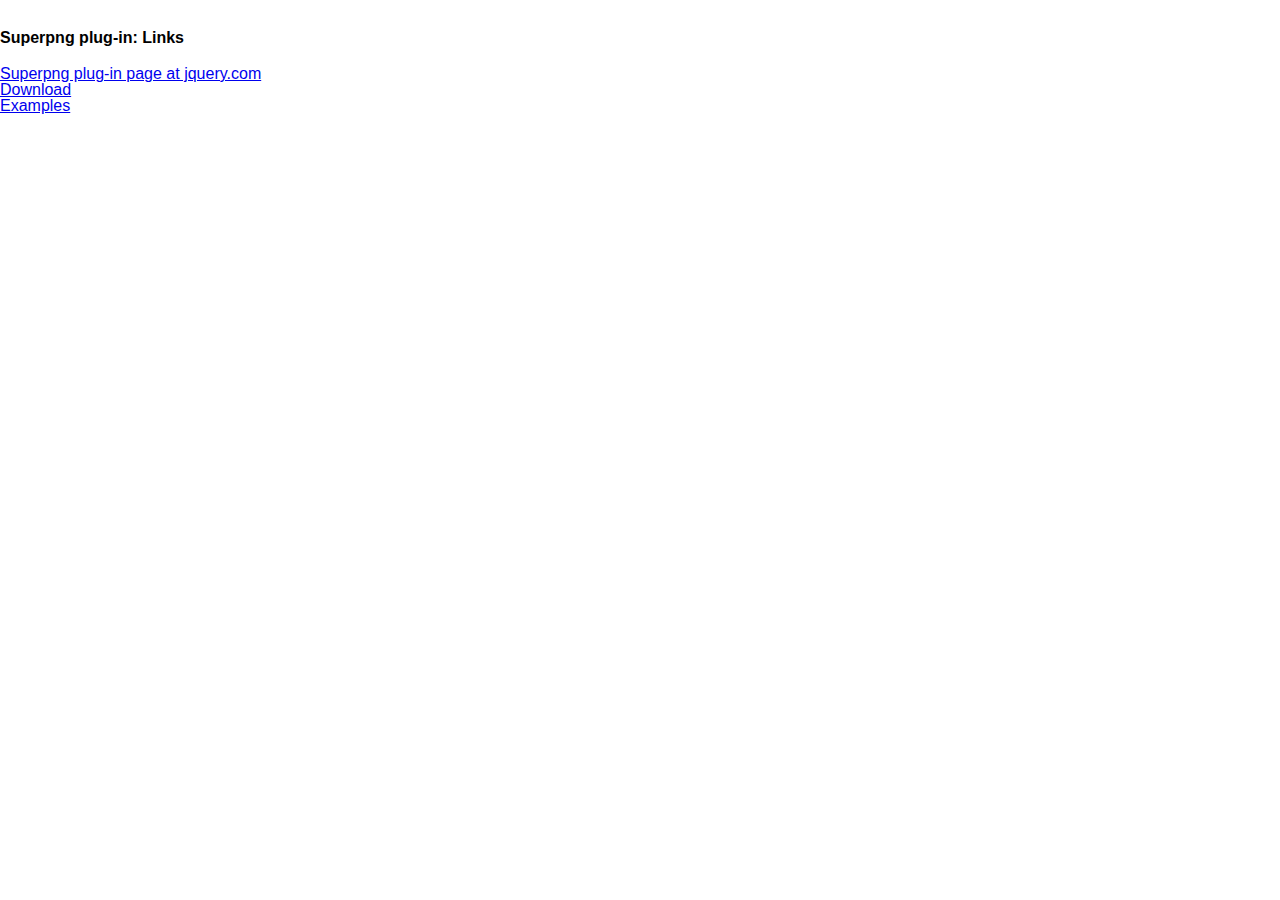
==== index.html @ eb6d2470 "Final Beta" ====
<!DOCTYPE HTML PUBLIC "-//W3C//DTD HTML 4.01 Transitional//EN" "http://www.w3.org/TR/html4/loose.dtd">

<html>
<head>
	<title>Superpng plug-in</title>
	
	<link href="styles/base.css" type="text/css" rel="Stylesheet" />
	
</head>
<body>

    <div>
        <h2>Superpng plug-in: Links</h2>
        <p><a href="http://plugins.jquery.com/project/superpng">Superpng plug-in page at jquery.com</a></p>
        <p><a href="superpng plug-in.zip">Download</a></p>
        <p><a href="examples/">Examples</a></p>
    </div>
    
</body>
</html>
---- styles/base.css ----
﻿/* http://meyerweb.com/eric/tools/css/reset/ */
/* v1.0 | 20080212 */

html, body, div, span, applet, object, iframe,
h1, h2, h3, h4, h5, h6, p, blockquote, pre,
a, abbr, acronym, address, big, cite, code,
del, dfn, em, font, img, ins, kbd, q, s, samp,
small, strike, strong, sub, sup, tt, var,
b, u, i, center,
dl, dt, dd, ol, ul, li,
fieldset, form, label, legend,
table, caption, tbody, tfoot, thead, tr, th, td {
	margin: 0;
	padding: 0;
	border: 0;
	outline: 0;
	font-size: 100%;
	vertical-align: baseline;
	background: transparent;
}
body {
	line-height: 1;
}
ol, ul {
	list-style: none;
}
blockquote, q {
	quotes: none;
}
blockquote:before, blockquote:after,
q:before, q:after {
	content: '';
	content: none;
}

/* remember to define focus styles! */
:focus {
	outline: 0;
}

/* remember to highlight inserts somehow! */
ins {
	text-decoration: none;
}
del {
	text-decoration: line-through;
}

/* tables still need 'cellspacing="0"' in the markup */
table {
	border-collapse: collapse;
	border-spacing: 0;
}

/* -- End of Reset -- */


body {font-family:Verdana, Arial}
h2 {margin: 30px 0 20px 0;}
pre {border: solid 1px #c0c0c0; padding:8px; width:960px;background-color:#fafafa}
label {display:inline-block; width:100px}
iframe {width:300px; height:200px}
textarea {width:400px}
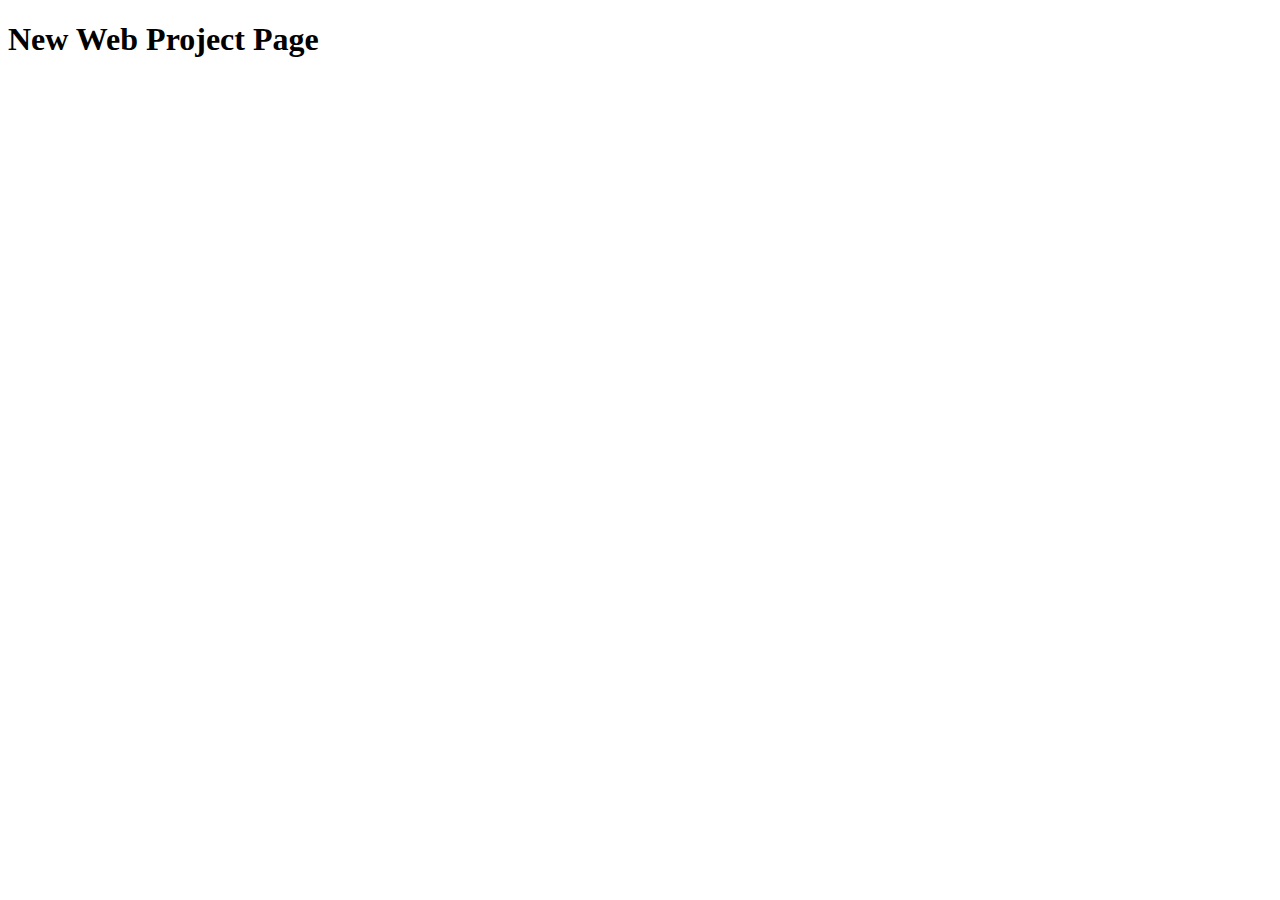
==== commit 69af95dc: "Finalise beta" ====
--- a/index.html
+++ b/index.html
@@ -1,20 +1,11 @@
-<!DOCTYPE HTML PUBLIC "-//W3C//DTD HTML 4.01 Transitional//EN" "http://www.w3.org/TR/html4/loose.dtd">
-
-<html>
-<head>
-	<title>Superpng plug-in</title>
-	
-	<link href="styles/base.css" type="text/css" rel="Stylesheet" />
-	
-</head>
-<body>
-
-    <div>
-        <h2>Superpng plug-in: Links</h2>
-        <p><a href="http://plugins.jquery.com/project/superpng">Superpng plug-in page at jquery.com</a></p>
-        <p><a href="superpng plug-in.zip">Download</a></p>
-        <p><a href="examples/">Examples</a></p>
-    </div>
-    
-</body>
+<!DOCTYPE HTML PUBLIC "-//W3C//DTD HTML 4.01 Transitional//EN"
+"http://www.w3.org/TR/html4/loose.dtd">
+<html xmlns="http://www.w3.org/1999/xhtml">
+    <head>
+        <meta http-equiv="Content-Type" content="text/html; charset=utf-8" />
+        <title>New Web Project</title>
+    </head>
+    <body>
+        <h1>New Web Project Page</h1>
+    </body>
 </html>
